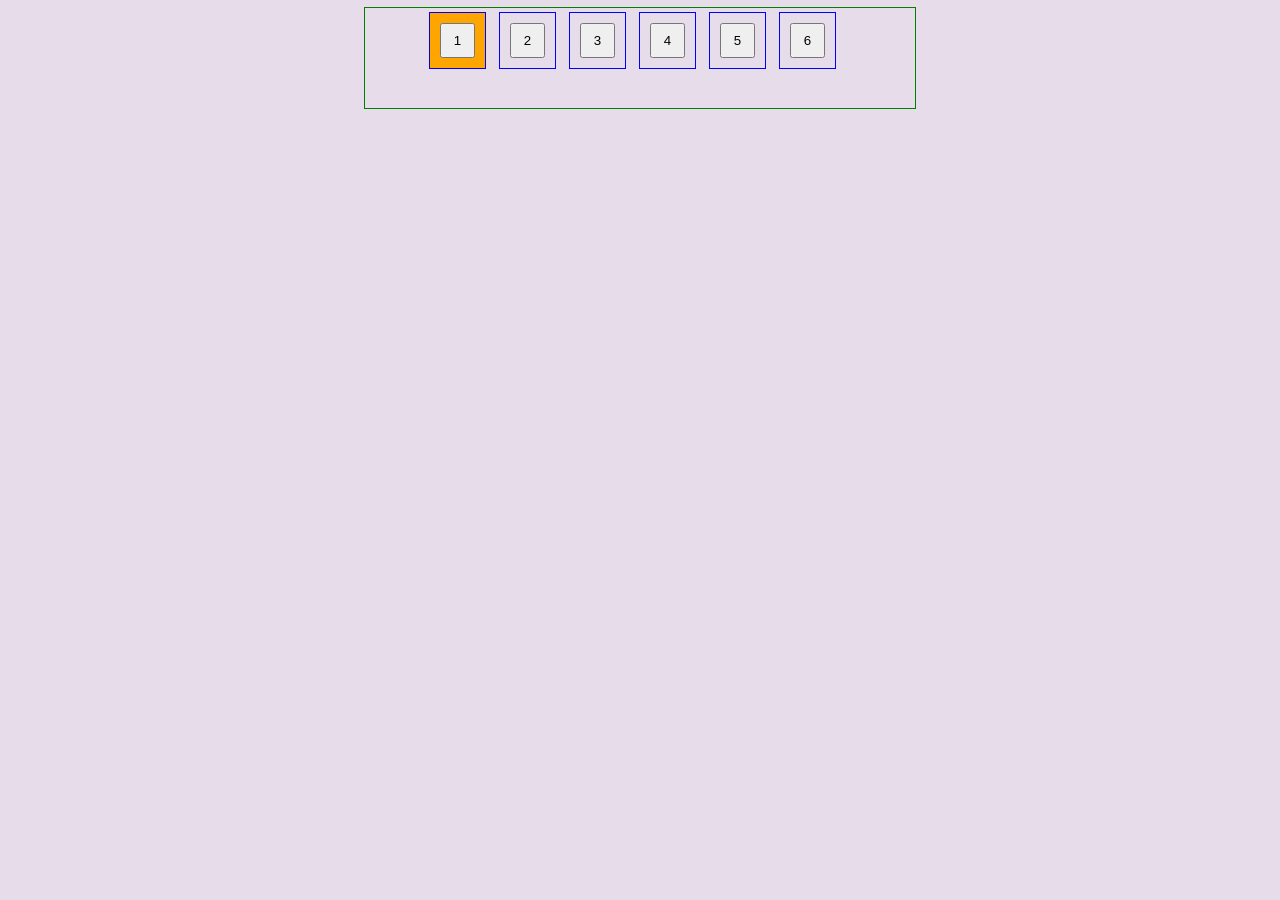
==== pagination-test.html @ 40dd296f "Pagination test files added" ====
<!DOCTYPE html>
<html lang="en">
  <head>
    <meta charset="UTF-8" />
    <meta name="viewport" content="width=device-width, initial-scale=1.0" />
    <title>Pagination Test</title>
    <link rel="stylesheet" href="./pagination-test.css" />
  </head>
  <body>
    <div class="container">
      <ul id="pag-box" class="pag__box">
        <li class="pag__item"><button class="pag__btn">1</button></li>
        <!-- <li class="pag__item"><button class="pag__btn">2</button></li>
        <li class="pag__item"><button class="pag__btn">3</button></li>
        <li class="pag__item"><button class="pag__btn">4</button></li>
        <li class="pag__item"><button class="pag__btn">5</button></li>
        <li class="pag__item"><button class="pag__btn">6</button></li> -->
      </ul>
    </div>
    <script src="./pagination-tests.js" type="module"></script>
  </body>
</html>
---- pagination-test.css ----
@import url("https://fonts.googleapis.com/css2?family=Saira+Semi+Condensed:wght@400;500;700&display=swap");

html {
  box-sizing: border-box;
}

*,
*::before,
*::after {
  box-sizing: inherit;
}

body {
  font-family: -apple-system, BlinkMacSystemFont, "Segoe UI", Roboto,
    Oxygen-Sans, Ubuntu, Cantarell, "Helvetica Neue", sans-serif,
    "Apple Color Emoji", "Segoe UI Emoji", "Segoe UI Symbol";

  background-color: rgb(231, 220, 233);
}

.container {
  display: flex;
  justify-content: center;
  align-items: center;
}

.pag__box {
  width: 550px;
  height: 100px;

  list-style: none;
  margin: 0;
  padding: 5px;

  outline: 1px solid green;

  display: flex;
  justify-content: center;
}

.pag__item {
  display: flex;
  justify-content: center;
  align-items: center;

  width: 55px;
  height: 55px;
  outline: 1px solid blue;
}

.pag__item:not(:last-child) {
  margin-right: 15px;
}

.pag__btn {
  display: block;

  margin-right: auto;
  margin-left: auto;
  width: 35px;
  height: 35px;
}

.active {
  background-color: orange;
}

.hidden {
  display: none;
}
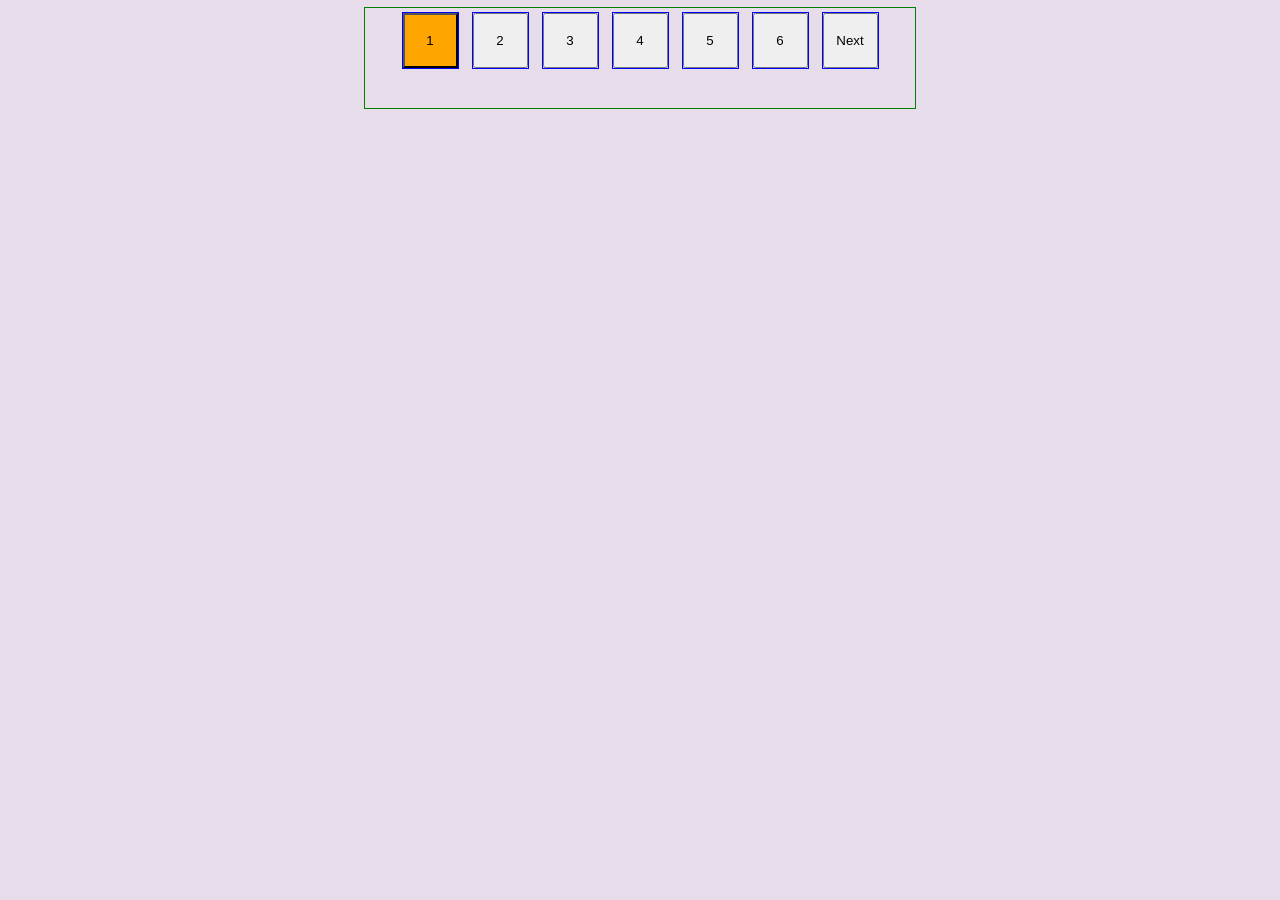
==== commit c00d7f03: "Pagination Js Updated" ====
--- a/pagination-test.html
+++ b/pagination-test.html
@@ -8,14 +8,15 @@
   </head>
   <body>
     <div class="container">
-      <ul id="pag-box" class="pag__box">
-        <li class="pag__item"><button class="pag__btn">1</button></li>
-        <!-- <li class="pag__item"><button class="pag__btn">2</button></li>
-        <li class="pag__item"><button class="pag__btn">3</button></li>
-        <li class="pag__item"><button class="pag__btn">4</button></li>
-        <li class="pag__item"><button class="pag__btn">5</button></li>
-        <li class="pag__item"><button class="pag__btn">6</button></li> -->
-      </ul>
+      <div id="pag-box" class="pag__box">
+        <button class="pag__item">1</button>
+        <button class="pag__item">2</button>
+        <button class="pag__item">3</button>
+        <button class="pag__item">4</button>
+        <button class="pag__item">5</button>
+        <button class="pag__item">6</button>
+        <button class="pag__item">Next</button>
+      </div>
     </div>
     <script src="./pagination-tests.js" type="module"></script>
   </body>
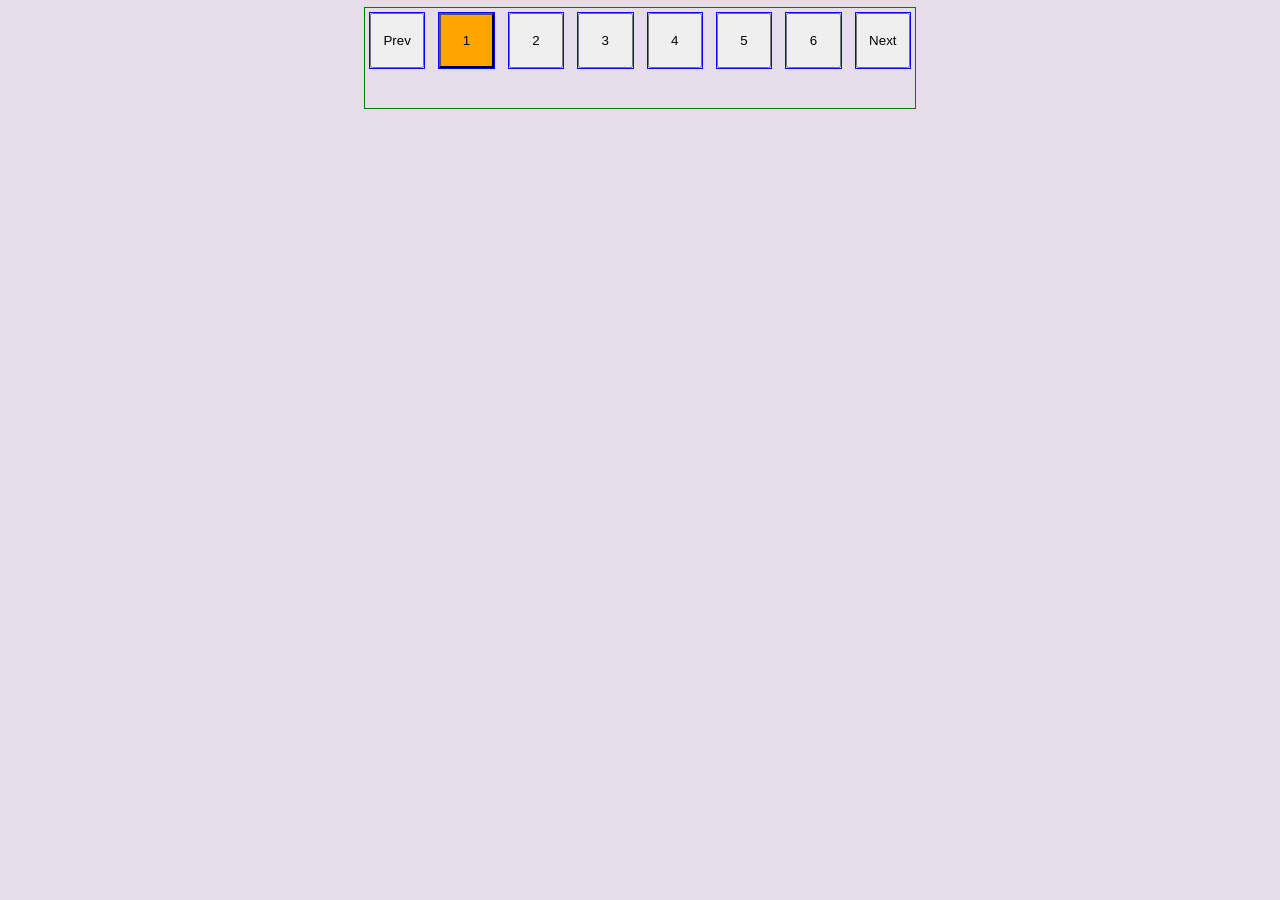
==== commit ec1a0fa0: "Previous Button Added" ====
--- a/pagination-test.html
+++ b/pagination-test.html
@@ -9,6 +9,7 @@
   <body>
     <div class="container">
       <div id="pag-box" class="pag__box">
+        <button class="pag__item">Prev</button>
         <button class="pag__item">1</button>
         <button class="pag__item">2</button>
         <button class="pag__item">3</button>
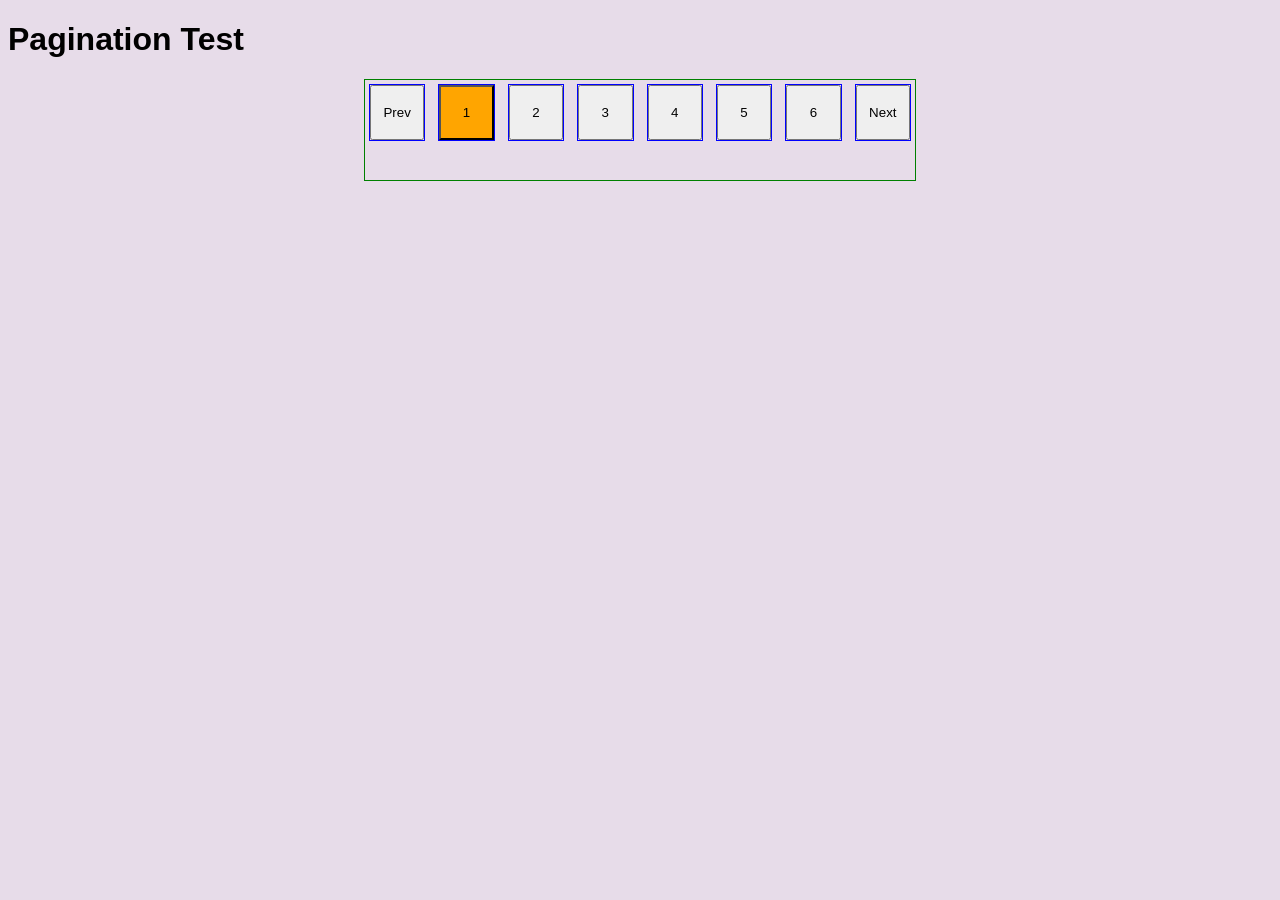
==== commit 00976d0b: "h1 tag added" ====
--- a/pagination-test.html
+++ b/pagination-test.html
@@ -7,6 +7,7 @@
     <link rel="stylesheet" href="./pagination-test.css" />
   </head>
   <body>
+    <h1>Pagination Test</h1>
     <div class="container">
       <div id="pag-box" class="pag__box">
         <button class="pag__item">Prev</button>
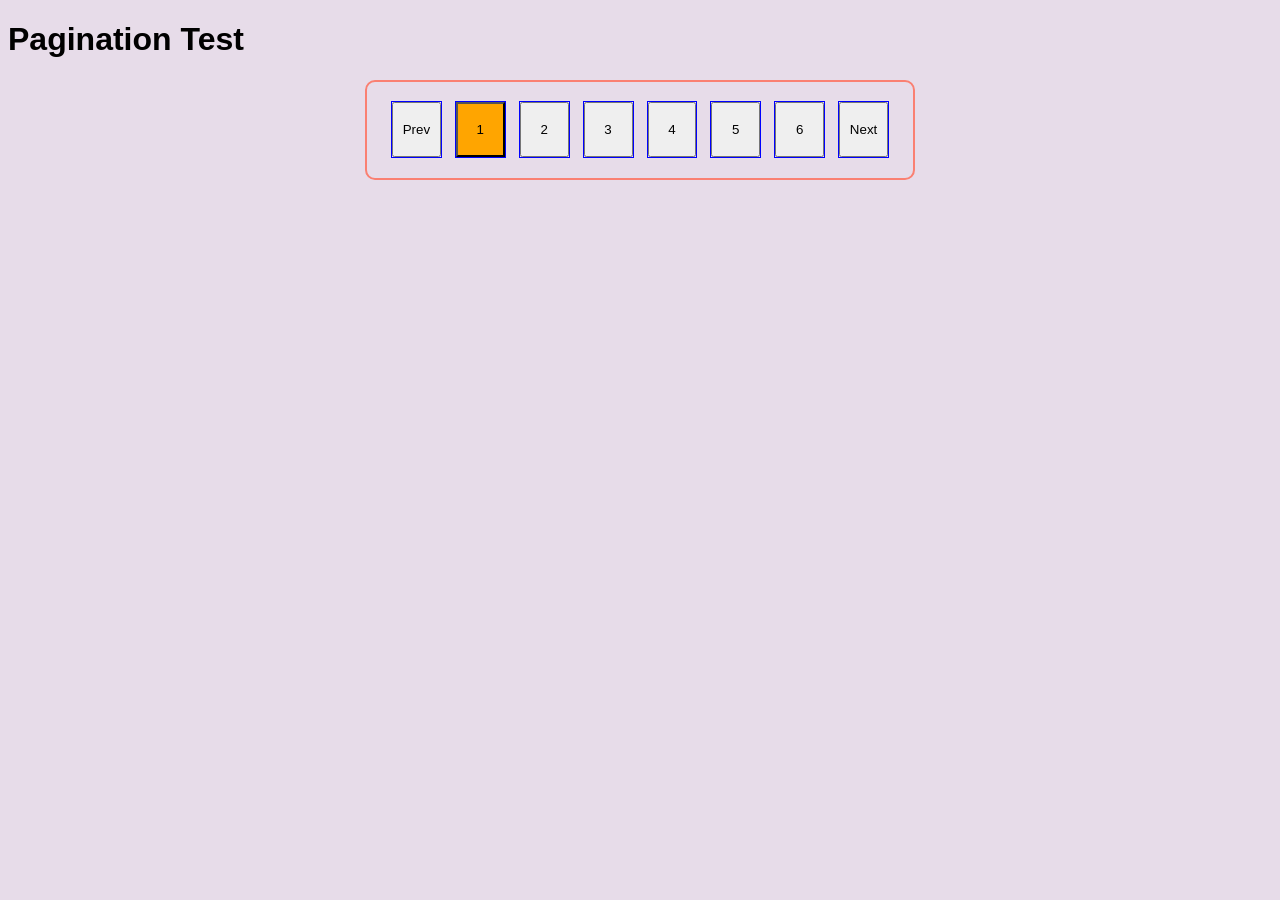
==== commit 82bc5d4f: "some styles updated" ====
--- a/pagination-test.html
+++ b/pagination-test.html
@@ -10,14 +10,14 @@
     <h1>Pagination Test</h1>
     <div class="container">
       <div id="pag-box" class="pag__box">
-        <button class="pag__item">Prev</button>
-        <button class="pag__item">1</button>
-        <button class="pag__item">2</button>
-        <button class="pag__item">3</button>
-        <button class="pag__item">4</button>
-        <button class="pag__item">5</button>
-        <button class="pag__item">6</button>
-        <button class="pag__item">Next</button>
+        <button type="button" class="pag__item">Prev</button>
+        <button type="button" class="pag__item">1</button>
+        <button type="button" class="pag__item">2</button>
+        <button type="button" class="pag__item">3</button>
+        <button type="button" class="pag__item">4</button>
+        <button type="button" class="pag__item">5</button>
+        <button type="button" class="pag__item">6</button>
+        <button type="button" class="pag__item">Next</button>
       </div>
     </div>
     <script src="./pagination-tests.js" type="module"></script>
--- a/pagination-test.css
+++ b/pagination-test.css
@@ -30,12 +30,14 @@
 
   list-style: none;
   margin: 0;
-  padding: 5px;
+  padding: 25px;
 
-  outline: 1px solid green;
+  border: 2px solid salmon;
+  border-radius: 10px;
 
   display: flex;
   justify-content: center;
+  align-items: center;
 }
 
 .pag__item {
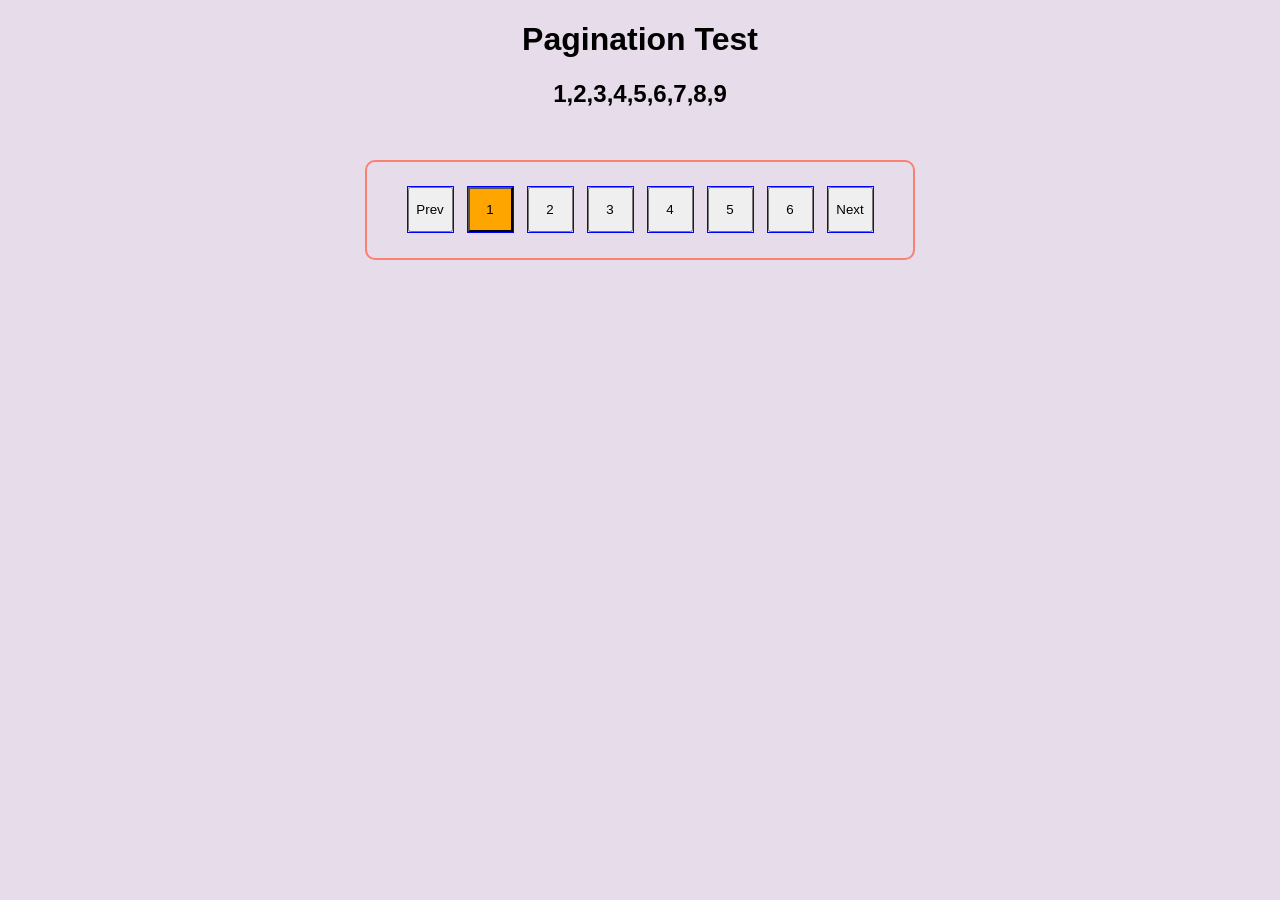
==== commit 412e2ad1: "PageCutter function added" ====
--- a/pagination-test.html
+++ b/pagination-test.html
@@ -7,7 +7,8 @@
     <link rel="stylesheet" href="./pagination-test.css" />
   </head>
   <body>
-    <h1>Pagination Test</h1>
+    <h1 class="page-title">Pagination Test</h1>
+    <h2 class="page" id="screen"></h2>
     <div class="container">
       <div id="pag-box" class="pag__box">
         <button type="button" class="pag__item">Prev</button>
--- a/pagination-test.css
+++ b/pagination-test.css
@@ -1,5 +1,3 @@
-@import url("https://fonts.googleapis.com/css2?family=Saira+Semi+Condensed:wght@400;500;700&display=swap");
-
 html {
   box-sizing: border-box;
 }
@@ -24,6 +22,21 @@
   align-items: center;
 }
 
+.page-title {
+  display: block;
+  text-align: center;
+}
+
+.page {
+  display: block;
+  margin-left: auto;
+  margin-right: auto;
+  width: 500px;
+  height: 60px;
+  text-align: center;
+  
+}
+
 .pag__box {
   width: 550px;
   height: 100px;
@@ -45,8 +58,8 @@
   justify-content: center;
   align-items: center;
 
-  width: 55px;
-  height: 55px;
+  width: 45px;
+  height: 45px;
   outline: 1px solid blue;
 }
 
